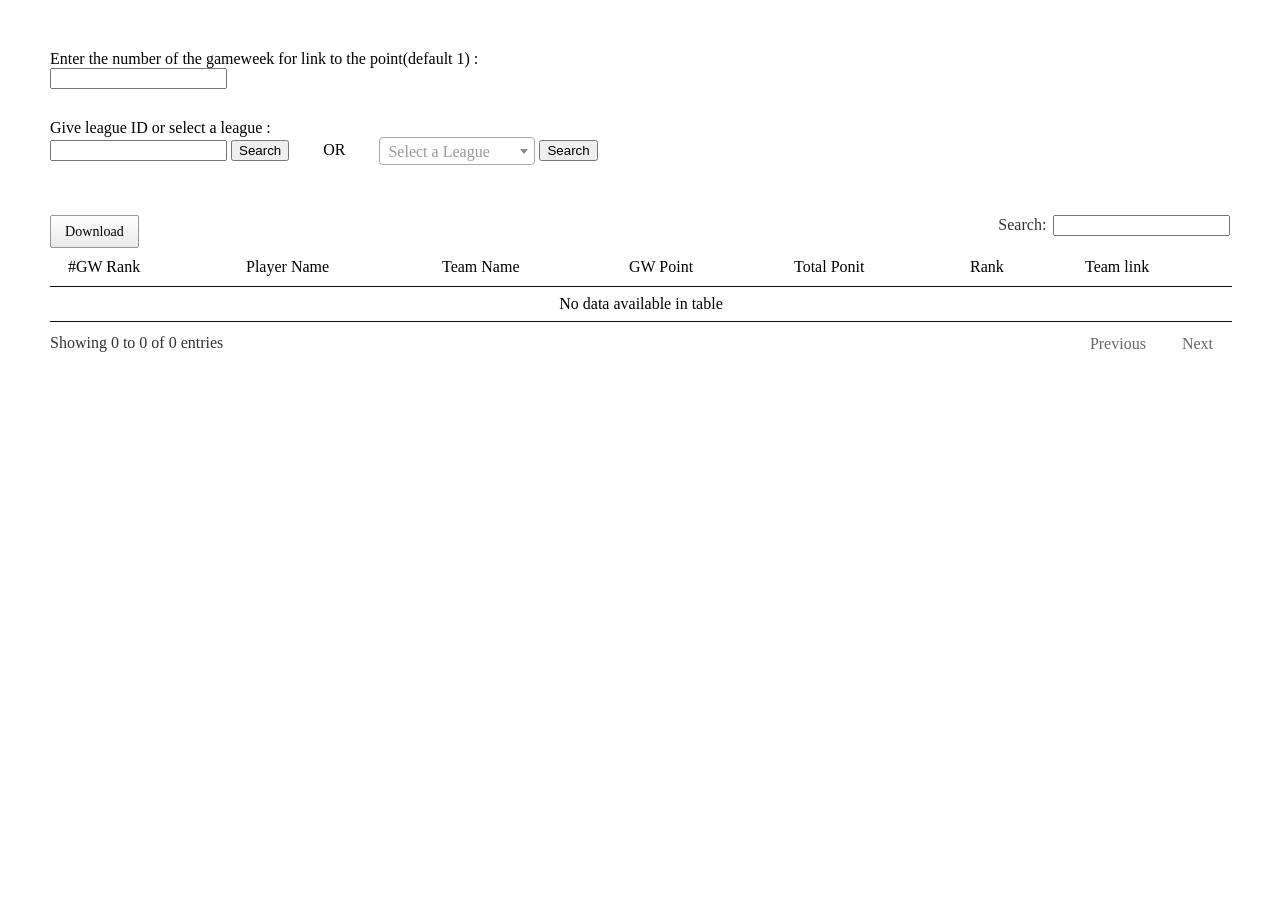
==== index.html @ f9a14e18 "first commit first commit" ====
<head>
	<title>
		FPL League Extractor
	</title>
</head>
<link rel="stylesheet" type="text/css" href="css/datatables.min.css"/>
<link rel="stylesheet" type="text/css" href="css/select2.min.css"/>
 
<script type="text/javascript" src="js/datatables.min.js"></script>
<script type="text/javascript" src="js/select2.full.min.js"></script>


<body style="margin: 50px;">
	<div id="ajaxLoaderDiv" style="
		display:	none;
	    position:   fixed;
	    z-index:    1000;
	    top:        0;
	    left:       0;
	    height:     100%;
	    width:      100%;
	    background: rgba( 255, 255, 255, .8 ) 
	                url('ajax-loader.gif') 
	                50% 50% 
	                no-repeat;"
    >
    	Loading
	</div>
	<div>
		<label>Enter the number of the gameweek for link to the point(default 1) :</label>
		<div style="clear:both;"></div> 
		<input type="number" id="gameWeekInput">
	</div>
	<div style="margin-top:30px;">
		<label>Give league ID or select a league :</label>
		<div style="clear:both;"></div> 
		<input id="leagueInput" type="number" class="leagueIDInput">
		<button class="searchButton">Search</button>
		<span style="margin-left:30px;margin-right:30px;">OR</span>
		<select id="leagueSelect" class="leagueIDInput convert2select2">
			<option></option>
			<option value="41768">FFPB Fantasy League</option>
			<option value="736261">FFC FPL paid</option>
			<option value="390473">Plaantik</option>860561
		</select>
		<button class="searchButton">Search</button>
	</div>

	<div style="margin-top: 50px;">

		<table id="playerListTable">
			<thead>
				<tr>
					<td>#GW Rank</td>
					<td>Player Name</td>
					<td>Team Name</td>
					<td>GW Point</td>
					<td>Total Ponit</td>
					<td>Rank</td>
					<td>Team link</td>
				</tr>
			</thead>
			<tbody>
				
			</tbody>
		</table>
	</div>
</body>

<script type="text/javascript" src="js/fantasy.js"></script>
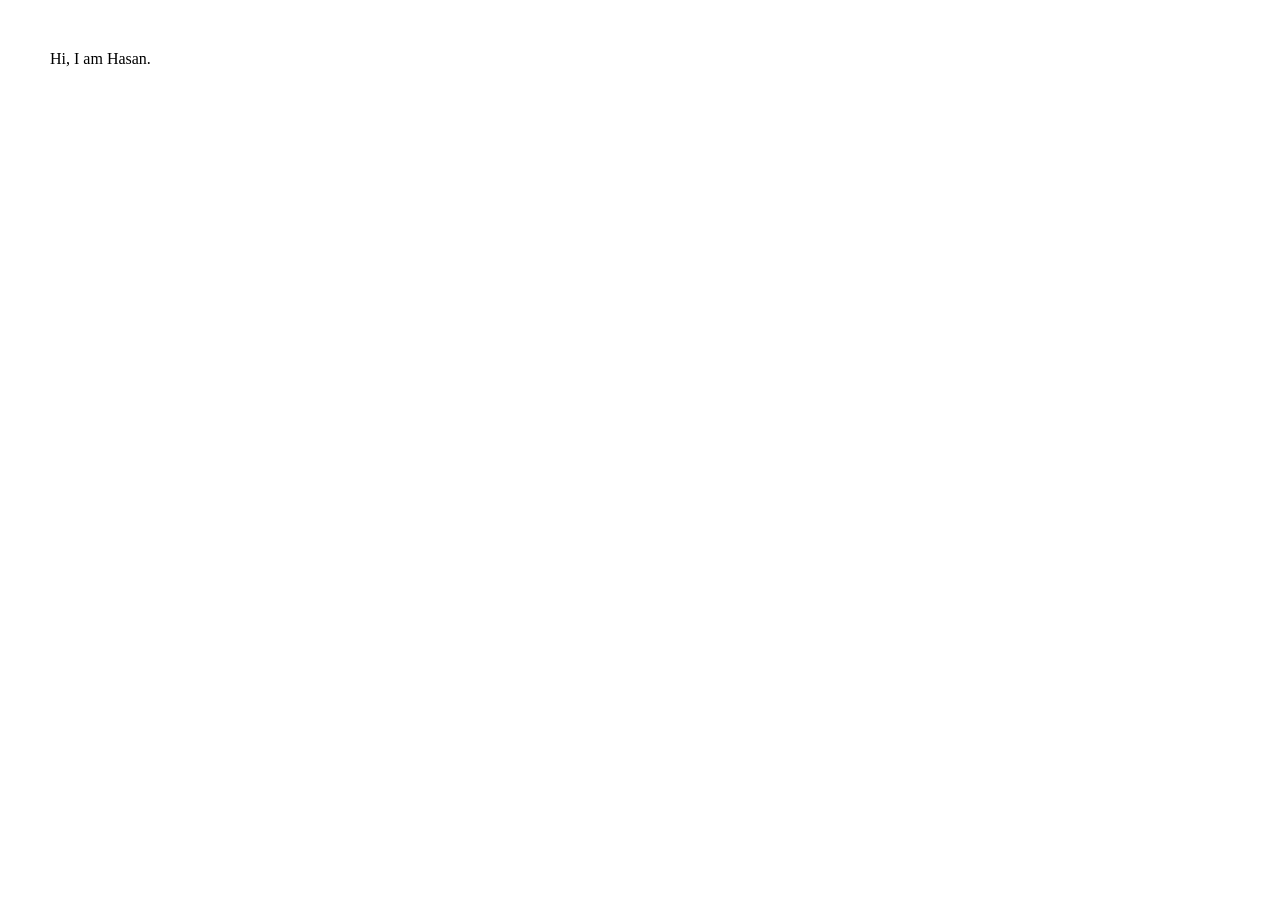
==== commit f1c91241: "Update index.html" ====
--- a/index.html
+++ b/index.html
@@ -1,6 +1,6 @@
 <head>
 	<title>
-		FPL League Extractor
+		Hasan's Website
 	</title>
 </head>
 <link rel="stylesheet" type="text/css" href="css/datatables.min.css"/>
@@ -11,60 +11,5 @@
 
 
 <body style="margin: 50px;">
-	<div id="ajaxLoaderDiv" style="
-		display:	none;
-	    position:   fixed;
-	    z-index:    1000;
-	    top:        0;
-	    left:       0;
-	    height:     100%;
-	    width:      100%;
-	    background: rgba( 255, 255, 255, .8 ) 
-	                url('ajax-loader.gif') 
-	                50% 50% 
-	                no-repeat;"
-    >
-    	Loading
-	</div>
-	<div>
-		<label>Enter the number of the gameweek for link to the point(default 1) :</label>
-		<div style="clear:both;"></div> 
-		<input type="number" id="gameWeekInput">
-	</div>
-	<div style="margin-top:30px;">
-		<label>Give league ID or select a league :</label>
-		<div style="clear:both;"></div> 
-		<input id="leagueInput" type="number" class="leagueIDInput">
-		<button class="searchButton">Search</button>
-		<span style="margin-left:30px;margin-right:30px;">OR</span>
-		<select id="leagueSelect" class="leagueIDInput convert2select2">
-			<option></option>
-			<option value="41768">FFPB Fantasy League</option>
-			<option value="736261">FFC FPL paid</option>
-			<option value="390473">Plaantik</option>860561
-		</select>
-		<button class="searchButton">Search</button>
-	</div>
-
-	<div style="margin-top: 50px;">
-
-		<table id="playerListTable">
-			<thead>
-				<tr>
-					<td>#GW Rank</td>
-					<td>Player Name</td>
-					<td>Team Name</td>
-					<td>GW Point</td>
-					<td>Total Ponit</td>
-					<td>Rank</td>
-					<td>Team link</td>
-				</tr>
-			</thead>
-			<tbody>
-				
-			</tbody>
-		</table>
-	</div>
+	Hi, I am Hasan.
 </body>
-
-<script type="text/javascript" src="js/fantasy.js"></script>
